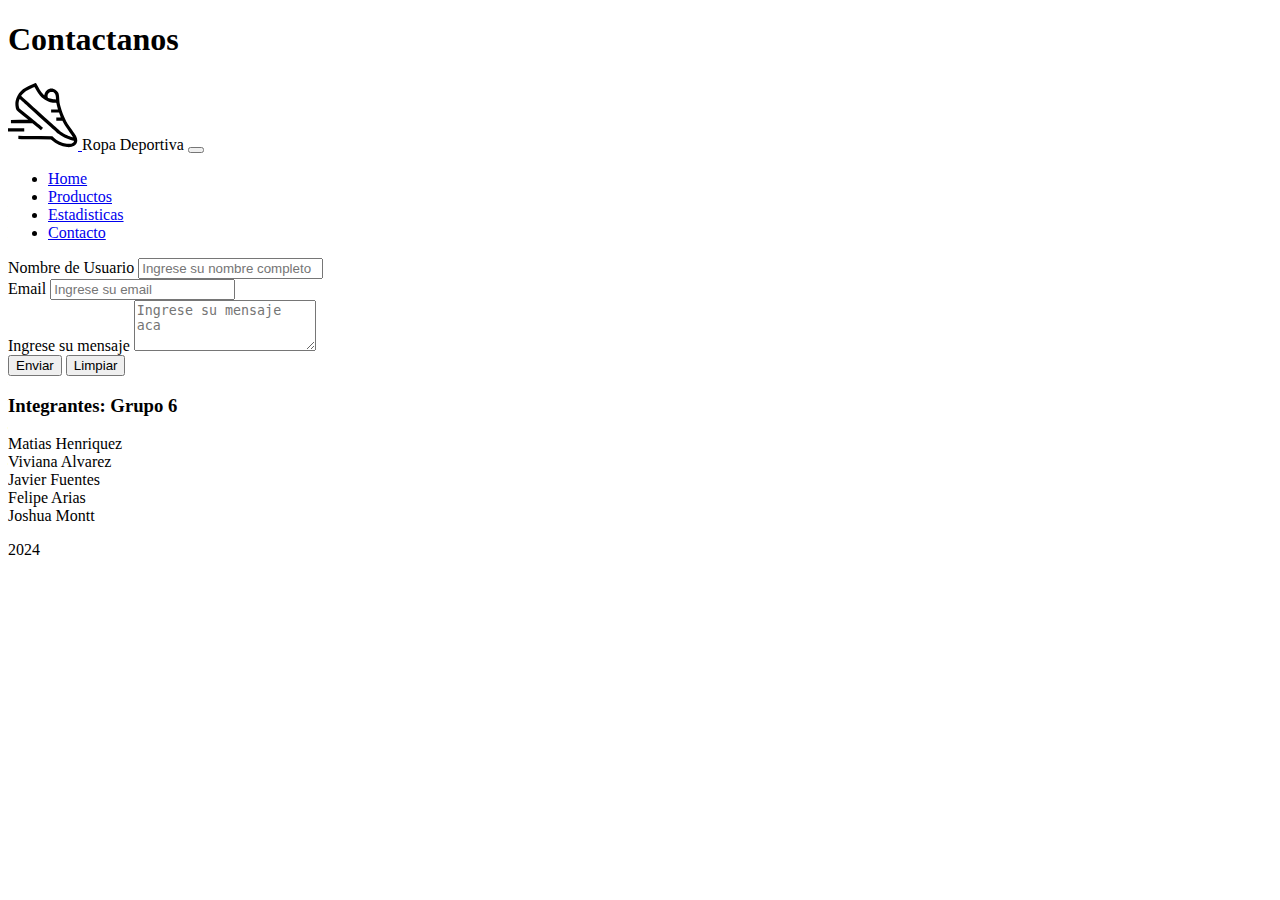
==== contacto.html @ 3ee3b4e0 "Subiendo nuestro proyecto a github" ====
<!DOCTYPE html>
<html lang="en">
<head>
    <meta charset="UTF-8">
    <meta name="viewport" content="width=device-width, initial-scale=1.0">
    <link rel="icon" type="image/x-icon" href="./assets/img/favicon.ico">
    <link href="https://cdn.jsdelivr.net/npm/bootstrap@5.0.2/dist/css/bootstrap.min.css" rel="stylesheet" integrity="sha384-EVSTQN3/azprG1Anm3QDgpJLIm9Nao0Yz1ztcQTwFspd3yD65VohhpuuCOmLASjC" crossorigin="anonymous"> 
    <link rel="stylesheet" href="https://cdn.datatables.net/2.0.8/css/dataTables.dataTables.min.css">
    <title>Contacto</title>
</head>

<body>
    <header>
        <h1 class="display-1 text-center bg-light">Contactanos</h1>
        <nav class="navbar navbar-expand-lg navbar-light bg-light my-1">
            <div class="container-fluid">
                <a class="navbar-brand" href="./index.html">
                  <img src="./assets/img/logo.svg" alt="Icono de la Tienda" width="70">
                </a>
              <a class="navbar-brand mb-0 h1">Ropa Deportiva</a>
              <button class="navbar-toggler" type="button" data-bs-toggle="collapse" data-bs-target="#navbarText" aria-controls="navbarText" aria-expanded="false" aria-label="Toggle navigation">
                <span class="navbar-toggler-icon"></span>
              </button>
              <div class="collapse navbar-collapse" id="navbarText">
                <ul class="navbar-nav me-auto mb-2 mb-lg-0">
                  <li class="nav-item">
                    <a class="nav-link" aria-current="page" href="./index.html">Home</a>
                  </li>
                  <li class="nav-item">
                    <a class="nav-link" href="#">Productos</a>
                  </li>
                  <li class="nav-item">
                    <a class="nav-link" href="./estadisticas.html">Estadisticas</a>
                  </li>
                  <li class="nav-item">
                    <a class="nav-link active" href="./contacto.html">Contacto</a>
                  </li>
                </ul>
              </div>
            </div>
          </nav>
    </header>


    <main>
        <form class="py-4 fs-3" id="formulario">
            <div class="row justify-content-center py-2">
                <div class="container-fluid  col-10 col-sm-9 col-md-8 col-lg-6 col-xl-4  text-center">
                    <label for="nombre" class="form-label">Nombre de Usuario</label>
                    <input type="text" class="form-control" id="nombre" placeholder="Ingrese su nombre completo">
                </div>
            </div>
    
            <div class="row justify-content-center py-2">
                <div class="container-fluid col-10 col-sm-9 col-md-8 col-lg-6 col-xl-4  text-center">
                    <label for="email" class="form-label">Email</label>
                    <input type="email" class="form-control" id="email" placeholder="Ingrese su email">
                </div>
            </div>
    
            <div class="row justify-content-center py-2">
                <div class="container-fluid col-10 col-sm-9 col-md-8 col-lg-6 col-xl-4  text-center">
                    <label for="mensaje" class="form-label">Ingrese su mensaje</label>
                    <textarea class="form-control" id="mensaje" placeholder="Ingrese su mensaje aca" rows="3"></textarea>
                </div>
            </div>

            <div class="row justify-content-center py-2">
                <div class="container-fluid text-center">
                    <button type="submit" value="Submit" class="btn btn-primary">Enviar</button>
                    <button type="reset"  value="Reset" class="btn btn-danger">Limpiar</button>
                </div>
            </div>

        </form>

    </main>

    <footer class="bg-light">
        <div class="text-center py-3">
  
          <h3>Integrantes: Grupo 6</h3>
  
          <p> 
            Matias Henriquez</br>
            Viviana Alvarez </br>
            Javier Fuentes </br>
            Felipe Arias </br>
            Joshua Montt
          </p>
  
          <p>2024</p>
        </div>
      </footer>

    <script src="https://cdn.jsdelivr.net/npm/bootstrap@5.0.2/dist/js/bootstrap.bundle.min.js" integrity="sha384-MrcW6ZMFYlzcLA8Nl+NtUVF0sA7MsXsP1UyJoMp4YLEuNSfAP+JcXn/tWtIaxVXM" crossorigin="anonymous"></script>
    <script src="https://code.jquery.com/jquery-3.7.1.min.js" integrity="sha256-/JqT3SQfawRcv/BIHPThkBvs0OEvtFFmqPF/lYI/Cxo=" crossorigin="anonymous"></script>
    <script src="https://cdn.datatables.net/2.0.8/js/dataTables.min.js"></script>

    <script src="./assets/js/funciones.js"></script>
  
  </body>

</html>
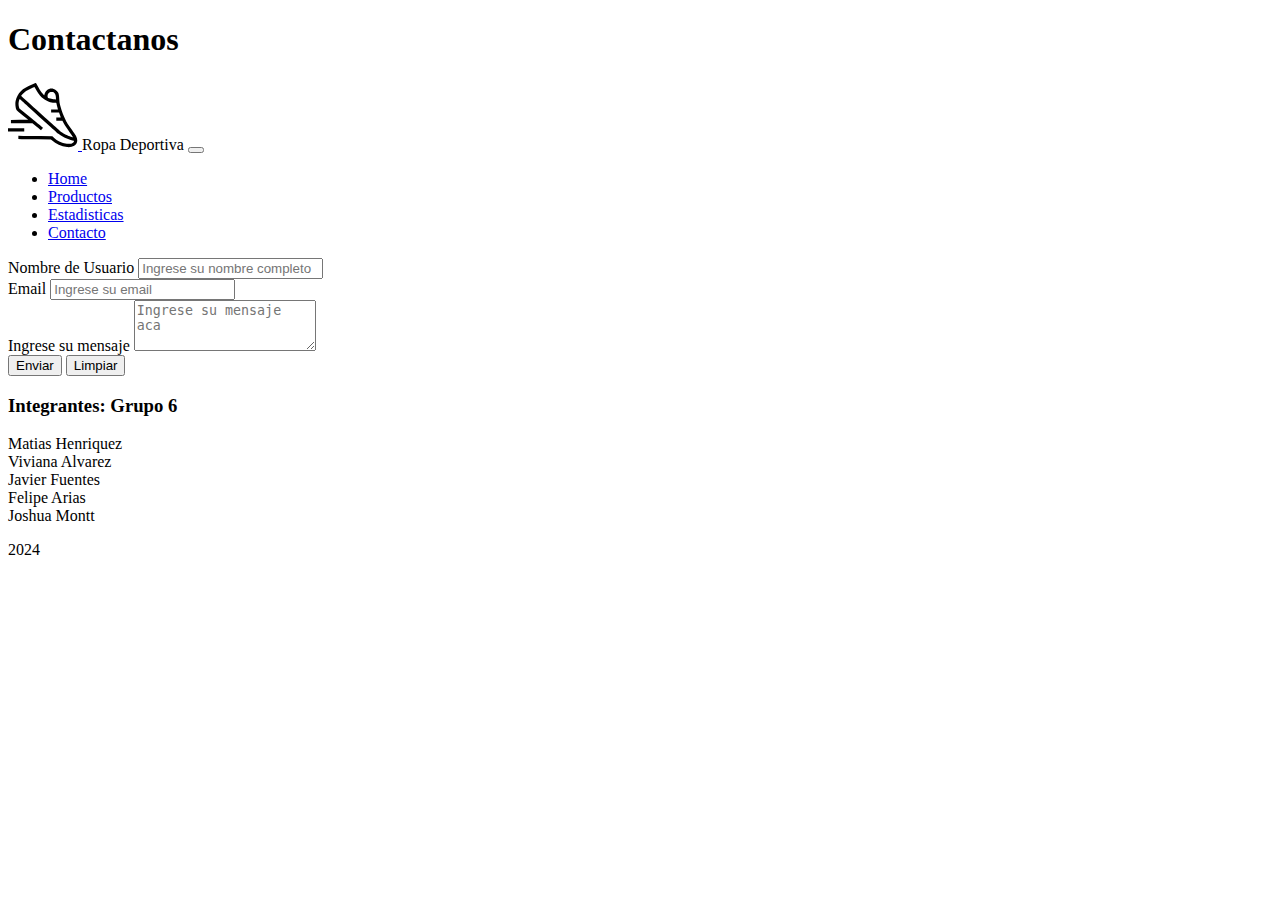
==== commit ad9d364b: "Dejamos la pagina de CSS en blanco para editarla a gusto" ====
--- a/contacto.html
+++ b/contacto.html
@@ -6,6 +6,7 @@
     <link rel="icon" type="image/x-icon" href="./assets/img/favicon.ico">
     <link href="https://cdn.jsdelivr.net/npm/bootstrap@5.0.2/dist/css/bootstrap.min.css" rel="stylesheet" integrity="sha384-EVSTQN3/azprG1Anm3QDgpJLIm9Nao0Yz1ztcQTwFspd3yD65VohhpuuCOmLASjC" crossorigin="anonymous"> 
     <link rel="stylesheet" href="https://cdn.datatables.net/2.0.8/css/dataTables.dataTables.min.css">
+    <link rel="stylesheet" href="./assets/css/style.css">
     <title>Contacto</title>
 </head>
 
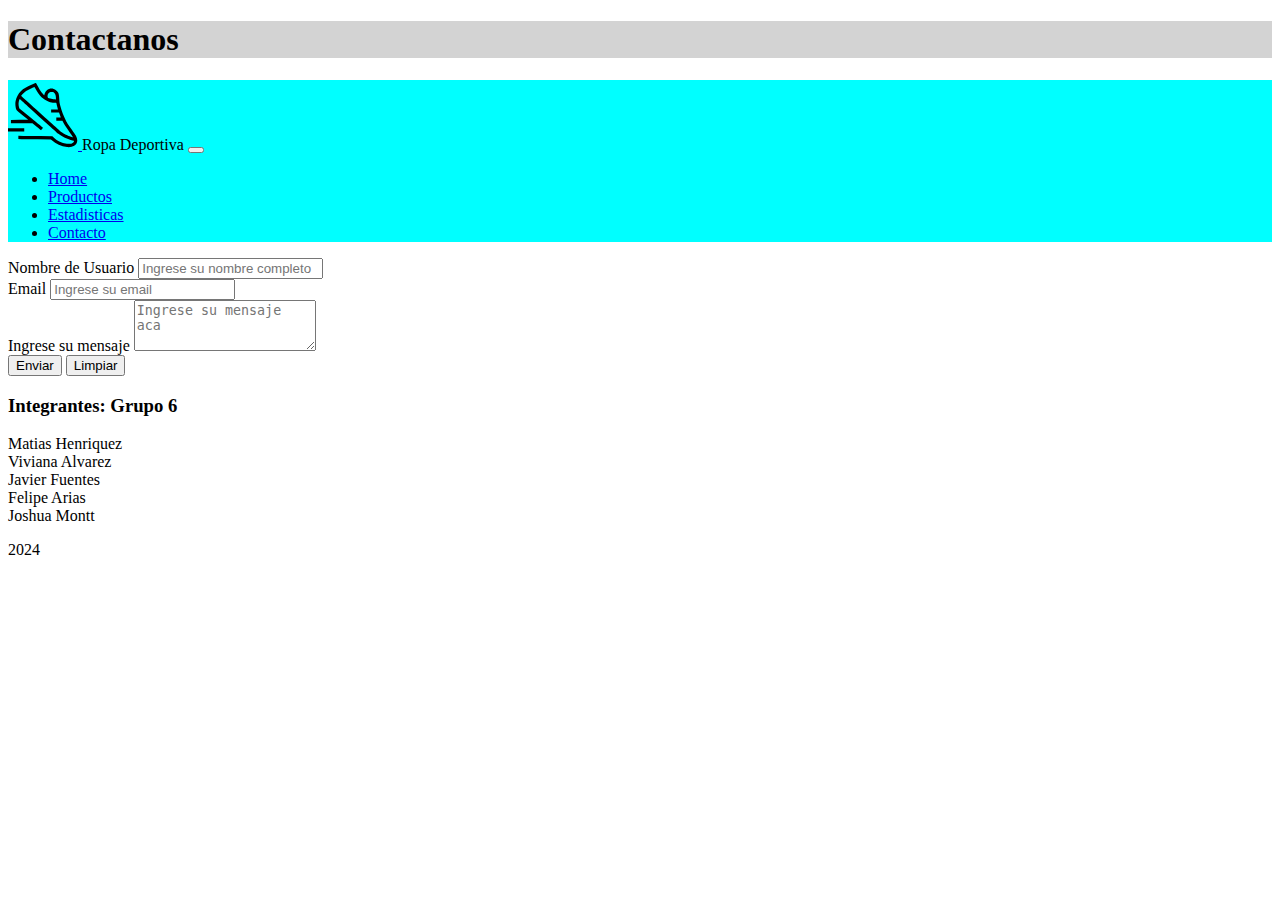
==== commit a850f96a: "Cambios en el h1 y el fondo del h1" ====
--- a/contacto.html
+++ b/contacto.html
@@ -12,8 +12,8 @@
 
 <body>
     <header>
-        <h1 class="display-1 text-center bg-light">Contactanos</h1>
-        <nav class="navbar navbar-expand-lg navbar-light bg-light my-1">
+        <h1 class="display-1 text-center">Contactanos</h1>
+        <nav class="navbar navbar-expand-lg navbar-light">
             <div class="container-fluid">
                 <a class="navbar-brand" href="./index.html">
                   <img src="./assets/img/logo.svg" alt="Icono de la Tienda" width="70">
--- a/assets/css/style.css
+++ b/assets/css/style.css
@@ -0,0 +1,8 @@
+h1{
+    background-color: lightgray;
+    font-family:Cambria, Cochin, Georgia, Times, 'Times New Roman', serif;
+}
+
+nav {
+    background-color: aqua;
+}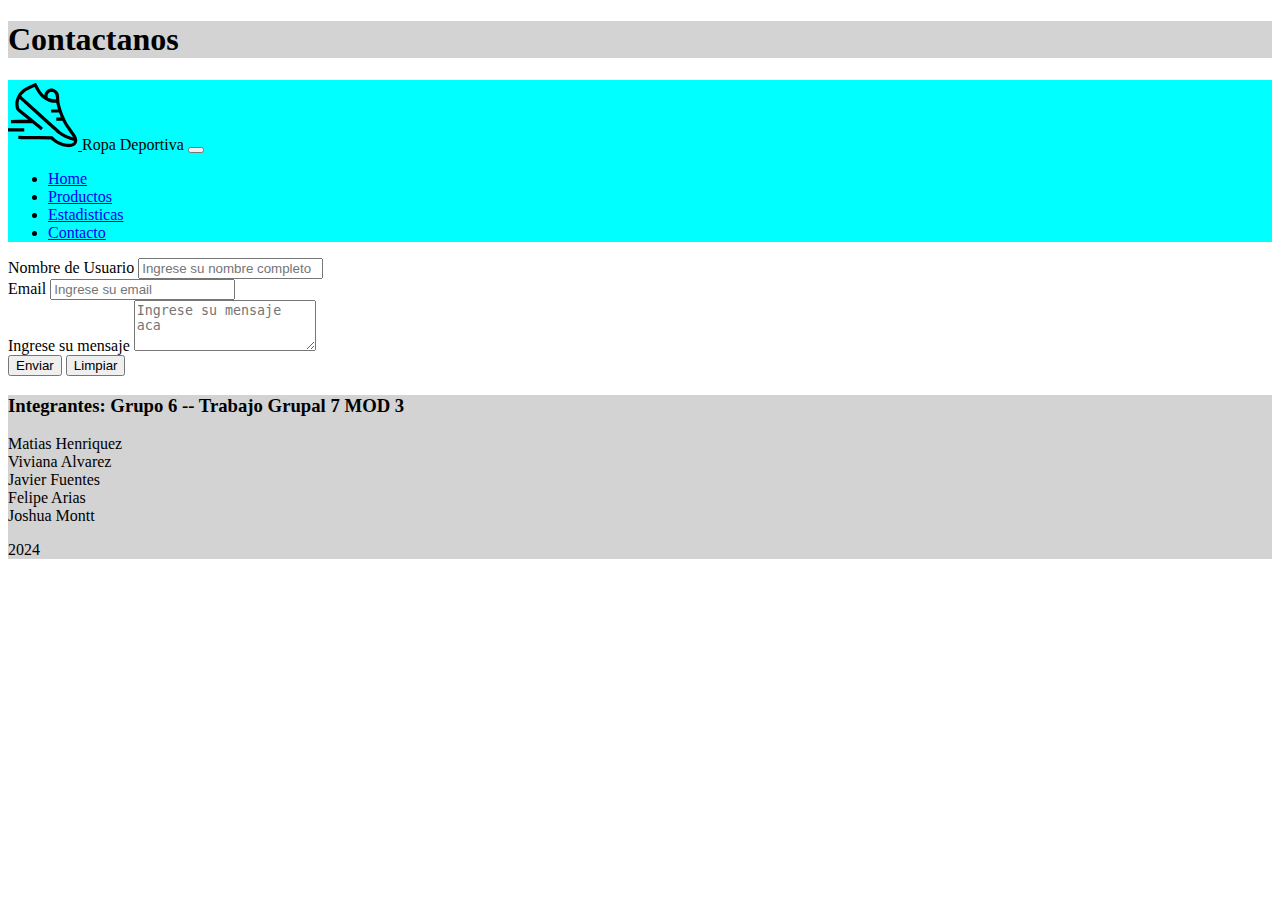
==== commit b1389b06: "Cambio Color Footer y se agrega Nro Trabajo Grupal" ====
--- a/contacto.html
+++ b/contacto.html
@@ -77,10 +77,10 @@
 
     </main>
 
-    <footer class="bg-light">
+    <footer>
         <div class="text-center py-3">
   
-          <h3>Integrantes: Grupo 6</h3>
+          <h3>Integrantes: Grupo 6 -- Trabajo Grupal 7 MOD 3</h3>
   
           <p> 
             Matias Henriquez</br>
--- a/assets/css/style.css
+++ b/assets/css/style.css
@@ -5,4 +5,7 @@
 
 nav {
     background-color: aqua;
+}
+footer{ 
+    background-color: lightgray;
 }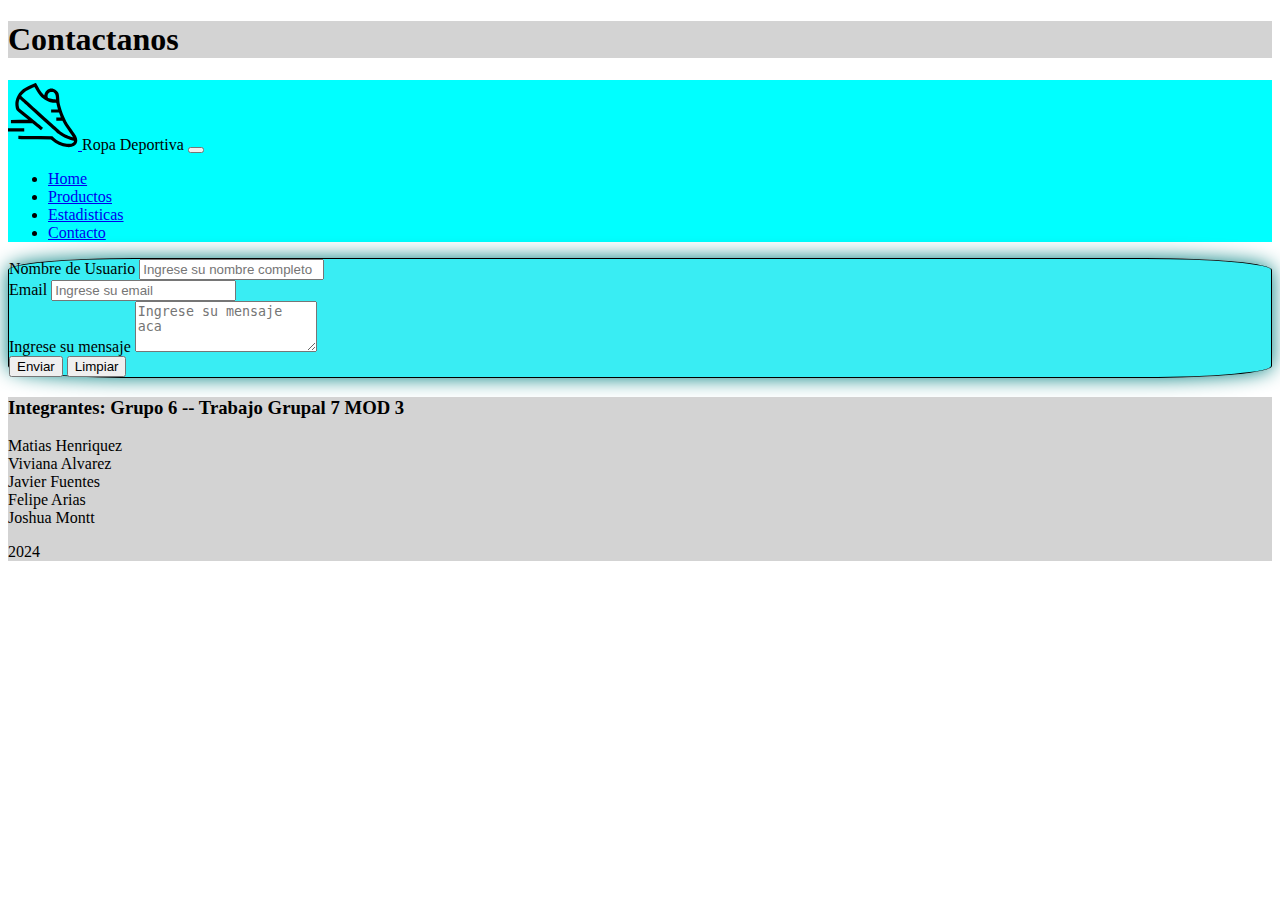
==== commit 58eaa92c: "se agrega imagen de fondo en contacto y se da estilo a formulario" ====
--- a/contacto.html
+++ b/contacto.html
@@ -1,105 +1,114 @@
 <!DOCTYPE html>
 <html lang="en">
+
 <head>
-    <meta charset="UTF-8">
-    <meta name="viewport" content="width=device-width, initial-scale=1.0">
-    <link rel="icon" type="image/x-icon" href="./assets/img/favicon.ico">
-    <link href="https://cdn.jsdelivr.net/npm/bootstrap@5.0.2/dist/css/bootstrap.min.css" rel="stylesheet" integrity="sha384-EVSTQN3/azprG1Anm3QDgpJLIm9Nao0Yz1ztcQTwFspd3yD65VohhpuuCOmLASjC" crossorigin="anonymous"> 
-    <link rel="stylesheet" href="https://cdn.datatables.net/2.0.8/css/dataTables.dataTables.min.css">
-    <link rel="stylesheet" href="./assets/css/style.css">
-    <title>Contacto</title>
+  <meta charset="UTF-8">
+  <meta name="viewport" content="width=device-width, initial-scale=1.0">
+  <link rel="icon" type="image/x-icon" href="./assets/img/favicon.ico">
+  <link href="https://cdn.jsdelivr.net/npm/bootstrap@5.0.2/dist/css/bootstrap.min.css" rel="stylesheet"
+    integrity="sha384-EVSTQN3/azprG1Anm3QDgpJLIm9Nao0Yz1ztcQTwFspd3yD65VohhpuuCOmLASjC" crossorigin="anonymous">
+  <link rel="stylesheet" href="https://cdn.datatables.net/2.0.8/css/dataTables.dataTables.min.css">
+  <link rel="stylesheet" href="./assets/css/style.css">
+  <title>Contacto</title>
 </head>
 
 <body>
-    <header>
-        <h1 class="display-1 text-center">Contactanos</h1>
-        <nav class="navbar navbar-expand-lg navbar-light">
-            <div class="container-fluid">
-                <a class="navbar-brand" href="./index.html">
-                  <img src="./assets/img/logo.svg" alt="Icono de la Tienda" width="70">
-                </a>
-              <a class="navbar-brand mb-0 h1">Ropa Deportiva</a>
-              <button class="navbar-toggler" type="button" data-bs-toggle="collapse" data-bs-target="#navbarText" aria-controls="navbarText" aria-expanded="false" aria-label="Toggle navigation">
-                <span class="navbar-toggler-icon"></span>
-              </button>
-              <div class="collapse navbar-collapse" id="navbarText">
-                <ul class="navbar-nav me-auto mb-2 mb-lg-0">
-                  <li class="nav-item">
-                    <a class="nav-link" aria-current="page" href="./index.html">Home</a>
-                  </li>
-                  <li class="nav-item">
-                    <a class="nav-link" href="#">Productos</a>
-                  </li>
-                  <li class="nav-item">
-                    <a class="nav-link" href="./estadisticas.html">Estadisticas</a>
-                  </li>
-                  <li class="nav-item">
-                    <a class="nav-link active" href="./contacto.html">Contacto</a>
-                  </li>
-                </ul>
-              </div>
-            </div>
-          </nav>
-    </header>
+  <header>
+    <h1 class="display-1 text-center">Contactanos</h1>
+    <nav class="navbar navbar-expand-lg navbar-light">
+      <div class="container-fluid">
+        <a class="navbar-brand" href="./index.html">
+          <img src="./assets/img/logo.svg" alt="Icono de la Tienda" width="70">
+        </a>
+        <a class="navbar-brand mb-0 h1">Ropa Deportiva</a>
+        <button class="navbar-toggler" type="button" data-bs-toggle="collapse" data-bs-target="#navbarText"
+          aria-controls="navbarText" aria-expanded="false" aria-label="Toggle navigation">
+          <span class="navbar-toggler-icon"></span>
+        </button>
+        <div class="collapse navbar-collapse" id="navbarText">
+          <ul class="navbar-nav me-auto mb-2 mb-lg-0">
+            <li class="nav-item">
+              <a class="nav-link" aria-current="page" href="./index.html">Home</a>
+            </li>
+            <li class="nav-item">
+              <a class="nav-link" href="#">Productos</a>
+            </li>
+            <li class="nav-item">
+              <a class="nav-link" href="./estadisticas.html">Estadisticas</a>
+            </li>
+            <li class="nav-item">
+              <a class="nav-link active" href="./contacto.html">Contacto</a>
+            </li>
+          </ul>
+        </div>
+      </div>
+    </nav>
+  </header>
 
 
-    <main>
-        <form class="py-4 fs-3" id="formulario">
-            <div class="row justify-content-center py-2">
-                <div class="container-fluid  col-10 col-sm-9 col-md-8 col-lg-6 col-xl-4  text-center">
-                    <label for="nombre" class="form-label">Nombre de Usuario</label>
-                    <input type="text" class="form-control" id="nombre" placeholder="Ingrese su nombre completo">
-                </div>
-            </div>
+  <main>
+    <form class="py-4 fs-3" id="formulario">
+      <div class="fondoFormulario col-10 col-sm-9 col-md-8 col-lg-6 col-xl-4">
+        <div class="row justify-content-center py-2">
+          <div class="container-fluid col-10 text-center">
+            <label for="nombre" class="form-label">Nombre de Usuario</label>
+            <input type="text" class="form-control" id="nombre" placeholder="Ingrese su nombre completo">
+          </div>
+        </div>
+
+        <div class="row justify-content-center py-2">
+          <div class="container-fluid col-10 text-center">
+            <label for="email" class="form-label">Email</label>
+            <input type="email" class="form-control" id="email" placeholder="Ingrese su email">
+          </div>
+        </div>
+
+        <div class="row justify-content-center py-2">
+          <div class="container-fluid col-10 text-center">
+            <label for="mensaje" class="form-label">Ingrese su mensaje</label>
+            <textarea class="form-control" id="mensaje" placeholder="Ingrese su mensaje aca" rows="3"></textarea>
+          </div>
+        </div>
+
+        <div class="row justify-content-center py-2">
+          <div class="container-fluid text-center">
+            <button type="submit" value="Submit" class="btn btn-primary">Enviar</button>
+            <button type="reset" value="Reset" class="btn btn-danger">Limpiar</button>
+          </div>
+        </div>
     
-            <div class="row justify-content-center py-2">
-                <div class="container-fluid col-10 col-sm-9 col-md-8 col-lg-6 col-xl-4  text-center">
-                    <label for="email" class="form-label">Email</label>
-                    <input type="email" class="form-control" id="email" placeholder="Ingrese su email">
-                </div>
-            </div>
-    
-            <div class="row justify-content-center py-2">
-                <div class="container-fluid col-10 col-sm-9 col-md-8 col-lg-6 col-xl-4  text-center">
-                    <label for="mensaje" class="form-label">Ingrese su mensaje</label>
-                    <textarea class="form-control" id="mensaje" placeholder="Ingrese su mensaje aca" rows="3"></textarea>
-                </div>
-            </div>
+      </div>
 
-            <div class="row justify-content-center py-2">
-                <div class="container-fluid text-center">
-                    <button type="submit" value="Submit" class="btn btn-primary">Enviar</button>
-                    <button type="reset"  value="Reset" class="btn btn-danger">Limpiar</button>
-                </div>
-            </div>
+    </form>
 
-        </form>
+  </main>
 
-    </main>
+  <footer>
+    <div class="text-center py-3">
 
-    <footer>
-        <div class="text-center py-3">
-  
-          <h3>Integrantes: Grupo 6 -- Trabajo Grupal 7 MOD 3</h3>
-  
-          <p> 
-            Matias Henriquez</br>
-            Viviana Alvarez </br>
-            Javier Fuentes </br>
-            Felipe Arias </br>
-            Joshua Montt
-          </p>
-  
-          <p>2024</p>
-        </div>
-      </footer>
+      <h3>Integrantes: Grupo 6 -- Trabajo Grupal 7 MOD 3</h3>
 
-    <script src="https://cdn.jsdelivr.net/npm/bootstrap@5.0.2/dist/js/bootstrap.bundle.min.js" integrity="sha384-MrcW6ZMFYlzcLA8Nl+NtUVF0sA7MsXsP1UyJoMp4YLEuNSfAP+JcXn/tWtIaxVXM" crossorigin="anonymous"></script>
-    <script src="https://code.jquery.com/jquery-3.7.1.min.js" integrity="sha256-/JqT3SQfawRcv/BIHPThkBvs0OEvtFFmqPF/lYI/Cxo=" crossorigin="anonymous"></script>
-    <script src="https://cdn.datatables.net/2.0.8/js/dataTables.min.js"></script>
+      <p>
+        Matias Henriquez</br>
+        Viviana Alvarez </br>
+        Javier Fuentes </br>
+        Felipe Arias </br>
+        Joshua Montt
+      </p>
 
-    <script src="./assets/js/funciones.js"></script>
-  
-  </body>
+      <p>2024</p>
+    </div>
+  </footer>
+
+  <script src="https://cdn.jsdelivr.net/npm/bootstrap@5.0.2/dist/js/bootstrap.bundle.min.js"
+    integrity="sha384-MrcW6ZMFYlzcLA8Nl+NtUVF0sA7MsXsP1UyJoMp4YLEuNSfAP+JcXn/tWtIaxVXM"
+    crossorigin="anonymous"></script>
+  <script src="https://code.jquery.com/jquery-3.7.1.min.js"
+    integrity="sha256-/JqT3SQfawRcv/BIHPThkBvs0OEvtFFmqPF/lYI/Cxo=" crossorigin="anonymous"></script>
+  <script src="https://cdn.datatables.net/2.0.8/js/dataTables.min.js"></script>
+
+  <script src="./assets/js/funciones.js"></script>
+
+</body>
 
 </html>--- a/assets/css/style.css
+++ b/assets/css/style.css
@@ -1,11 +1,36 @@
-h1{
+h1 {
     background-color: lightgray;
-    font-family:Cambria, Cochin, Georgia, Times, 'Times New Roman', serif;
+    font-family: Cambria, Cochin, Georgia, Times, 'Times New Roman', serif;
 }
 
 nav {
     background-color: aqua;
 }
-footer{ 
+
+img:hover {
+    transform: scale(1.1);
+    transition: 1s;
+    border: 2px solid teal;
+    box-shadow: 0 0 20px teal;
+}
+
+footer {
     background-color: lightgray;
+}
+
+form {
+    background-image: url(https://www.nebrija.com/medios/nebrijaglobalcampus/wp-content/uploads/sites/31/2020/06/shutterstock_1066064930b-750x410.jpg);
+    background-repeat: no-repeat;
+    background-position: center;
+    background-size: cover;
+    
+}
+
+.fondoFormulario{
+    margin: auto;
+    padding: auto;
+    background-color: rgba(7, 232, 240, 0.8);
+    border-radius: 10%;
+    box-shadow: 0 0 20px teal;
+    border: 1px solid black;
 }